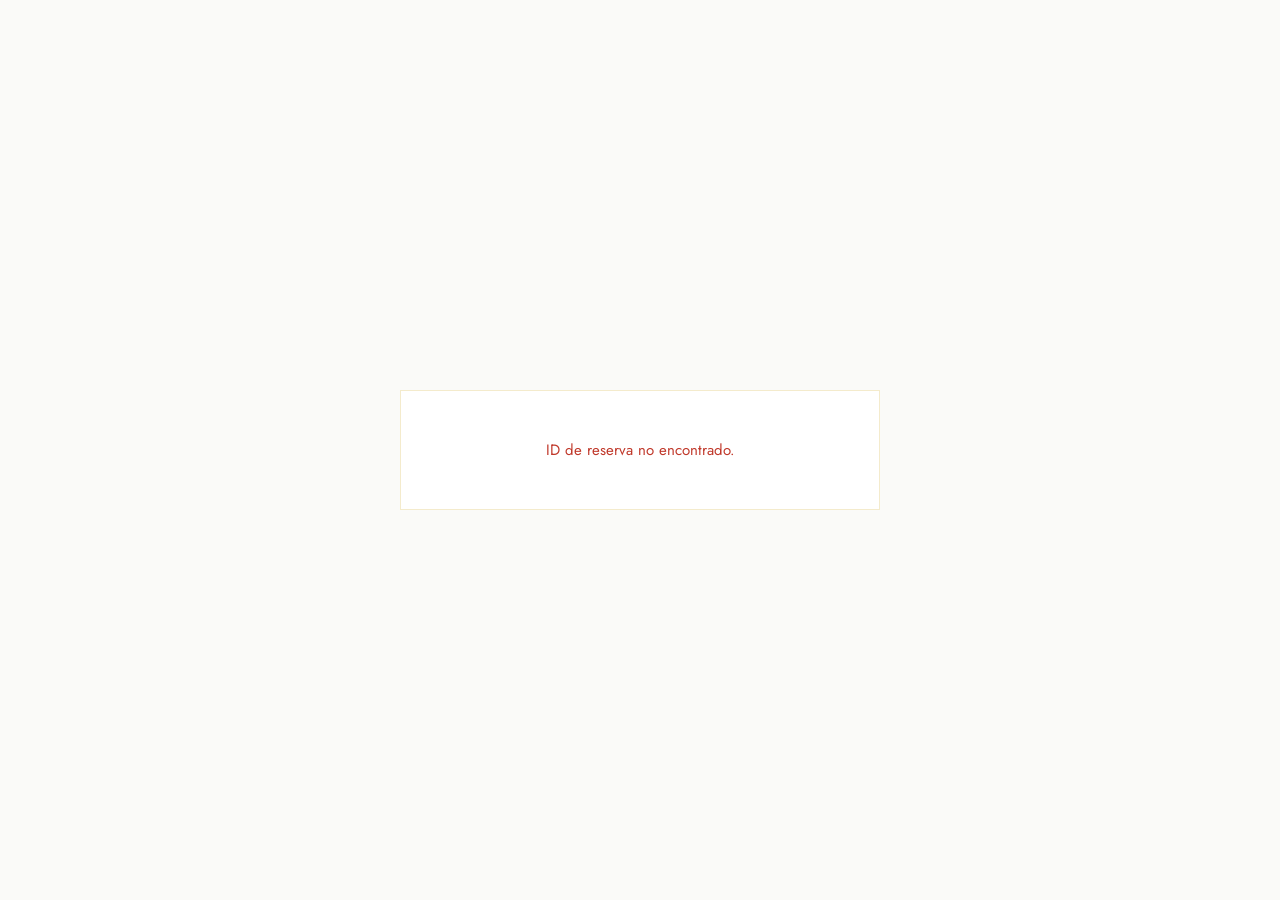
==== confirmar.html @ d55c4d29 "confirmar.html con contenido" ====
<!DOCTYPE html>
<html lang="es">
<head>
  <meta charset="UTF-8" />
  <meta name="viewport" content="width=device-width, initial-scale=1.0" />
  <title>Confirmar reserva — Mago Kike</title>
  <link rel="preconnect" href="https://fonts.googleapis.com" />
  <link rel="preconnect" href="https://fonts.gstatic.com" crossorigin />
  <link href="https://fonts.googleapis.com/css2?family=Cormorant+Garamond:wght@400;600;700&family=Jost:wght@300;400;500&display=swap" rel="stylesheet" />
  <style>
    :root { --dorado: #D4AF37; --crema: #FAFAF8; --negro: #1a1a1a; --gris: #666; }
    * { box-sizing: border-box; margin: 0; padding: 0; }
    body { font-family: 'Jost', sans-serif; background: var(--crema); color: var(--negro); min-height: 100vh; display: flex; align-items: center; justify-content: center; padding: 40px 20px; }
    .mk-card { background: #fff; border: 1px solid rgba(212,175,55,0.25); padding: 48px 40px; max-width: 480px; width: 100%; text-align: center; }
    .mk-simbolo { font-size: 2rem; color: var(--dorado); margin-bottom: 16px; }
    h1 { font-family: 'Cormorant Garamond', serif; font-size: 2rem; font-weight: 600; color: var(--negro); margin-bottom: 12px; }
    .mk-info { font-size: 15px; color: var(--gris); line-height: 1.7; margin-bottom: 8px; }
    .mk-precio { font-size: 13px; color: var(--gris); margin-bottom: 28px; }
    .mk-btn-whatsapp { display: block; background: #25D366; color: #fff; font-family: 'Jost', sans-serif; font-size: 14px; font-weight: 500; padding: 14px 32px; text-decoration: none; width: 100%; text-align: center; }
    .mk-btn-whatsapp:hover { background: #1ebe5d; }
    .mk-footer { margin-top: 36px; font-size: 12px; color: #bbb; }
    .mk-error { color: #c0392b; font-size: 15px; }
    .mk-loading { color: var(--gris); font-size: 15px; }
  </style>
</head>
<body>
  <div class="mk-card" id="contenido">
    <p class="mk-loading">Confirmando reserva...</p>
  </div>
  <script>
    const SUPABASE_FUNCTION_URL = 'https://lopzmdwdkpebaxvwciwc.supabase.co/functions/v1/confirmar-reserva';
    async function confirmar() {
      const params = new URLSearchParams(window.location.search);
      const id = params.get('id');
      const contenido = document.getElementById('contenido');
      if (!id) { contenido.innerHTML = '<p class="mk-error">ID de reserva no encontrado.</p>'; return; }
      try {
        const res = await fetch(`${SUPABASE_FUNCTION_URL}?id=${id}`);
        const data = await res.json();
        if (!res.ok || data.error) { contenido.innerHTML = '<p class="mk-error">Error al confirmar. Puede que ya estuviera confirmada.</p>'; return; }
        const { nombre, fecha, hora_inicio, tipo_show, duracion, precio_total, telefono } = data;
        const anticipo = Math.round(precio_total * 0.4);
        const [y, m, d] = fecha.split('-');
        const MESES = ['Enero','Febrero','Marzo','Abril','Mayo','Junio','Julio','Agosto','Septiembre','Octubre','Noviembre','Diciembre'];
        const fechaFmt = `${d} de ${MESES[parseInt(m)-1]} de ${y}`;
        const tel = (telefono || '').replace(/[\s\+\-\(\)]/g, '');
        const msg = encodeURIComponent(`Hola ${nombre}, tu show con Mago Kike esta pre-confirmado!\n\nFecha: ${fechaFmt}\nHora: ${hora_inicio}\nShow: ${tipo_show}\nDuracion: ${duracion} minutos\nPrecio total: $${precio_total}\nAnticipo a pagar (40%): $${anticipo}\n\nEl anticipo no es reembolsable en caso de cancelacion.\n\nEscribeme para coordinar el pago del anticipo y confirmar tu fecha.`);
        const whatsappURL = `https://wa.me/${tel}?text=${msg}`;
        contenido.innerHTML = `
          <div class="mk-simbolo">✦</div>
          <h1>Reserva confirmada</h1>
          <p class="mk-info">La reserva de <strong>${nombre}</strong><br/>para el <strong>${fechaFmt}</strong> ha sido confirmada.</p>
          <p class="mk-precio">Precio total: $${precio_total} &nbsp;·&nbsp; Anticipo: $${anticipo}</p>
          <a href="${whatsappURL}" target="_blank" class="mk-btn-whatsapp">Notificar al cliente por WhatsApp</a>
          <p class="mk-footer">Mago Kike · El Salvador</p>
        `;
      } catch (err) {
        contenido.innerHTML = '<p class="mk-error">Error de conexion. Intenta de nuevo.</p>';
      }
    }
    confirmar();
  </script>
</body>
</html>
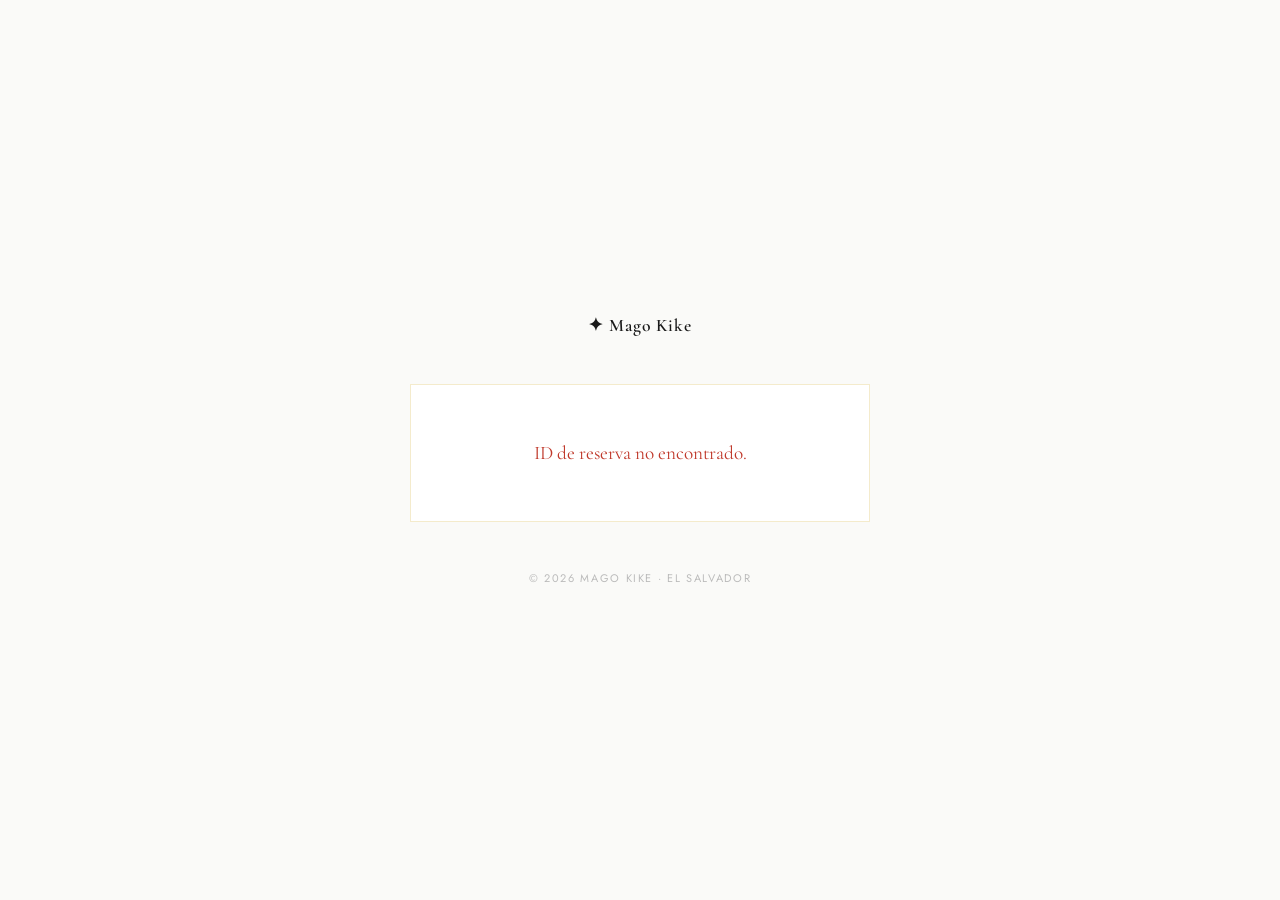
==== commit 7c65ca3b: "rediseño pagina confirmacion sin precios" ====
--- a/confirmar.html
+++ b/confirmar.html
@@ -6,59 +6,216 @@
   <title>Confirmar reserva — Mago Kike</title>
   <link rel="preconnect" href="https://fonts.googleapis.com" />
   <link rel="preconnect" href="https://fonts.gstatic.com" crossorigin />
-  <link href="https://fonts.googleapis.com/css2?family=Cormorant+Garamond:wght@400;600;700&family=Jost:wght@300;400;500&display=swap" rel="stylesheet" />
+  <link href="https://fonts.googleapis.com/css2?family=Cormorant+Garamond:ital,wght@0,400;0,600;0,700&family=Jost:wght@300;400;500&display=swap" rel="stylesheet" />
   <style>
-    :root { --dorado: #D4AF37; --crema: #FAFAF8; --negro: #1a1a1a; --gris: #666; }
+    :root {
+      --dorado: #D4AF37;
+      --dorado-oscuro: #C9A84C;
+      --crema: #FAFAF8;
+      --negro: #1a1a1a;
+      --gris: #666;
+    }
     * { box-sizing: border-box; margin: 0; padding: 0; }
-    body { font-family: 'Jost', sans-serif; background: var(--crema); color: var(--negro); min-height: 100vh; display: flex; align-items: center; justify-content: center; padding: 40px 20px; }
-    .mk-card { background: #fff; border: 1px solid rgba(212,175,55,0.25); padding: 48px 40px; max-width: 480px; width: 100%; text-align: center; }
-    .mk-simbolo { font-size: 2rem; color: var(--dorado); margin-bottom: 16px; }
-    h1 { font-family: 'Cormorant Garamond', serif; font-size: 2rem; font-weight: 600; color: var(--negro); margin-bottom: 12px; }
-    .mk-info { font-size: 15px; color: var(--gris); line-height: 1.7; margin-bottom: 8px; }
-    .mk-precio { font-size: 13px; color: var(--gris); margin-bottom: 28px; }
-    .mk-btn-whatsapp { display: block; background: #25D366; color: #fff; font-family: 'Jost', sans-serif; font-size: 14px; font-weight: 500; padding: 14px 32px; text-decoration: none; width: 100%; text-align: center; }
-    .mk-btn-whatsapp:hover { background: #1ebe5d; }
-    .mk-footer { margin-top: 36px; font-size: 12px; color: #bbb; }
-    .mk-error { color: #c0392b; font-size: 15px; }
-    .mk-loading { color: var(--gris); font-size: 15px; }
+    body {
+      font-family: 'Jost', sans-serif;
+      background: var(--crema);
+      color: var(--negro);
+      min-height: 100vh;
+      display: flex;
+      flex-direction: column;
+      align-items: center;
+      justify-content: center;
+      padding: 40px 20px;
+    }
+    .mk-brand {
+      font-family: 'Cormorant Garamond', serif;
+      font-size: 1.1rem;
+      font-weight: 600;
+      color: var(--negro);
+      letter-spacing: 0.05em;
+      text-decoration: none;
+      margin-bottom: 48px;
+      display: block;
+      text-align: center;
+    }
+    .mk-brand span { color: var(--dorado); }
+    .mk-card {
+      background: #fff;
+      border: 1px solid rgba(212,175,55,0.25);
+      padding: 56px 48px;
+      max-width: 460px;
+      width: 100%;
+      text-align: center;
+    }
+    .mk-simbolo {
+      font-family: 'Cormorant Garamond', serif;
+      font-size: 1.5rem;
+      color: var(--dorado);
+      letter-spacing: 0.3em;
+      margin-bottom: 24px;
+    }
+    h1 {
+      font-family: 'Cormorant Garamond', serif;
+      font-size: 2.2rem;
+      font-weight: 600;
+      color: var(--negro);
+      margin-bottom: 20px;
+      line-height: 1.1;
+    }
+    .mk-divider {
+      width: 40px;
+      height: 1px;
+      background: var(--dorado);
+      margin: 0 auto 24px;
+    }
+    .mk-info {
+      font-size: 15px;
+      color: var(--gris);
+      line-height: 1.8;
+      margin-bottom: 32px;
+    }
+    .mk-info strong { color: var(--negro); font-weight: 500; }
+    .mk-detalle {
+      border: 1px solid rgba(212,175,55,0.2);
+      padding: 16px 20px;
+      margin-bottom: 32px;
+      text-align: left;
+      font-size: 13px;
+      color: var(--gris);
+      line-height: 2;
+    }
+    .mk-detalle strong { color: var(--dorado); font-weight: 500; }
+    .mk-btn-whatsapp {
+      display: block;
+      background: #25D366;
+      color: #fff;
+      font-family: 'Jost', sans-serif;
+      font-size: 11px;
+      font-weight: 500;
+      letter-spacing: 0.15em;
+      text-transform: uppercase;
+      padding: 15px 32px;
+      text-decoration: none;
+      width: 100%;
+      text-align: center;
+      transition: background 0.2s;
+    }
+    .mk-btn-whatsapp:hover { background: #1ebe5d; color: #fff; }
+    .mk-footer {
+      margin-top: 48px;
+      font-size: 11px;
+      color: #bbb;
+      letter-spacing: 0.15em;
+      text-transform: uppercase;
+      text-align: center;
+    }
+    .mk-error {
+      font-family: 'Cormorant Garamond', serif;
+      font-size: 1.2rem;
+      color: #c0392b;
+    }
+    .mk-loading {
+      font-family: 'Cormorant Garamond', serif;
+      font-size: 1.2rem;
+      color: var(--gris);
+      font-style: italic;
+    }
+    @media (max-width: 480px) {
+      .mk-card { padding: 40px 24px; }
+    }
   </style>
 </head>
 <body>
+
+  <a class="mk-brand" href="https://area51kike.github.io/magokike">
+    ✦ Mago Kike
+  </a>
+
   <div class="mk-card" id="contenido">
     <p class="mk-loading">Confirmando reserva...</p>
   </div>
+
+  <p class="mk-footer">© 2026 Mago Kike · El Salvador</p>
+
   <script>
     const SUPABASE_FUNCTION_URL = 'https://lopzmdwdkpebaxvwciwc.supabase.co/functions/v1/confirmar-reserva';
+    const ANON_KEY = 'eyJhbGciOiJIUzI1NiIsInR5cCI6IkpXVCJ9.eyJpc3MiOiJzdXBhYmFzZSIsInJlZiI6ImxvcHptZHdka3BlYmF4dndjaXdjIiwicm9sZSI6ImFub24iLCJpYXQiOjE3ODA3MTYzNjEsImV4cCI6MjA5NjI5MjM2MX0.n-KhXSGaMINWxo7yh5HZyNZevA7lCvKV65QhROGopkI';
+
+    function limpiarTelefono(tel) {
+      let digits = tel.replace(/\D/g, '');
+      if (digits.startsWith('503') && digits.length === 11) return digits;
+      if (digits.startsWith('0')) digits = digits.slice(1);
+      if (digits.length === 8) return '503' + digits;
+      return digits;
+    }
+
     async function confirmar() {
       const params = new URLSearchParams(window.location.search);
       const id = params.get('id');
       const contenido = document.getElementById('contenido');
-      if (!id) { contenido.innerHTML = '<p class="mk-error">ID de reserva no encontrado.</p>'; return; }
+
+      if (!id) {
+        contenido.innerHTML = '<p class="mk-error">ID de reserva no encontrado.</p>';
+        return;
+      }
+
       try {
-        const res = await fetch(`${SUPABASE_FUNCTION_URL}?id=${id}`);
+        const res = await fetch(`${SUPABASE_FUNCTION_URL}?id=${id}`, {
+          headers: {
+            'Authorization': `Bearer ${ANON_KEY}`,
+            'apikey': ANON_KEY
+          }
+        });
         const data = await res.json();
-        if (!res.ok || data.error) { contenido.innerHTML = '<p class="mk-error">Error al confirmar. Puede que ya estuviera confirmada.</p>'; return; }
-        const { nombre, fecha, hora_inicio, tipo_show, duracion, precio_total, telefono } = data;
-        const anticipo = Math.round(precio_total * 0.4);
+
+        if (!res.ok || data.error) {
+          contenido.innerHTML = '<p class="mk-error">Esta reserva ya fue confirmada anteriormente.</p>';
+          return;
+        }
+
+        const { nombre, fecha, hora_inicio, tipo_show, duracion, telefono } = data;
         const [y, m, d] = fecha.split('-');
-        const MESES = ['Enero','Febrero','Marzo','Abril','Mayo','Junio','Julio','Agosto','Septiembre','Octubre','Noviembre','Diciembre'];
+        const MESES = ['Enero','Febrero','Marzo','Abril','Mayo','Junio',
+                       'Julio','Agosto','Septiembre','Octubre','Noviembre','Diciembre'];
         const fechaFmt = `${d} de ${MESES[parseInt(m)-1]} de ${y}`;
-        const tel = (telefono || '').replace(/[\s\+\-\(\)]/g, '');
-        const msg = encodeURIComponent(`Hola ${nombre}, tu show con Mago Kike esta pre-confirmado!\n\nFecha: ${fechaFmt}\nHora: ${hora_inicio}\nShow: ${tipo_show}\nDuracion: ${duracion} minutos\nPrecio total: $${precio_total}\nAnticipo a pagar (40%): $${anticipo}\n\nEl anticipo no es reembolsable en caso de cancelacion.\n\nEscribeme para coordinar el pago del anticipo y confirmar tu fecha.`);
+        const tipoFmt = tipo_show === 'cerca' ? 'Magia de cerca' : 'Show escénico';
+
+        const tel = limpiarTelefono(telefono || '');
+        const msg = encodeURIComponent(
+          `Hola ${nombre}, tu show con Mago Kike esta pre-confirmado!\n\n` +
+          `Fecha: ${fechaFmt}\n` +
+          `Hora: ${hora_inicio}\n` +
+          `Show: ${tipoFmt}\n` +
+          `Duracion: ${duracion} minutos\n\n` +
+          `Escribeme para coordinar los detalles y confirmar tu fecha.`
+        );
         const whatsappURL = `https://wa.me/${tel}?text=${msg}`;
+
         contenido.innerHTML = `
           <div class="mk-simbolo">✦</div>
           <h1>Reserva confirmada</h1>
-          <p class="mk-info">La reserva de <strong>${nombre}</strong><br/>para el <strong>${fechaFmt}</strong> ha sido confirmada.</p>
-          <p class="mk-precio">Precio total: $${precio_total} &nbsp;·&nbsp; Anticipo: $${anticipo}</p>
-          <a href="${whatsappURL}" target="_blank" class="mk-btn-whatsapp">Notificar al cliente por WhatsApp</a>
-          <p class="mk-footer">Mago Kike · El Salvador</p>
+          <div class="mk-divider"></div>
+          <p class="mk-info">
+            La reserva de <strong>${nombre}</strong><br/>
+            para el <strong>${fechaFmt}</strong><br/>
+            ha sido marcada como confirmada.
+          </p>
+          <div class="mk-detalle">
+            <strong>Show</strong> &nbsp;·&nbsp; ${tipoFmt}<br/>
+            <strong>Hora</strong> &nbsp;·&nbsp; ${hora_inicio}<br/>
+            <strong>Duración</strong> &nbsp;·&nbsp; ${duracion} minutos
+          </div>
+          <a href="${whatsappURL}" target="_blank" class="mk-btn-whatsapp">
+            Notificar al cliente por WhatsApp
+          </a>
         `;
+
       } catch (err) {
-        contenido.innerHTML = '<p class="mk-error">Error de conexion. Intenta de nuevo.</p>';
+        contenido.innerHTML = '<p class="mk-error">Error de conexión. Intenta de nuevo.</p>';
       }
     }
+
     confirmar();
   </script>
 </body>
-</html>
+</html>
